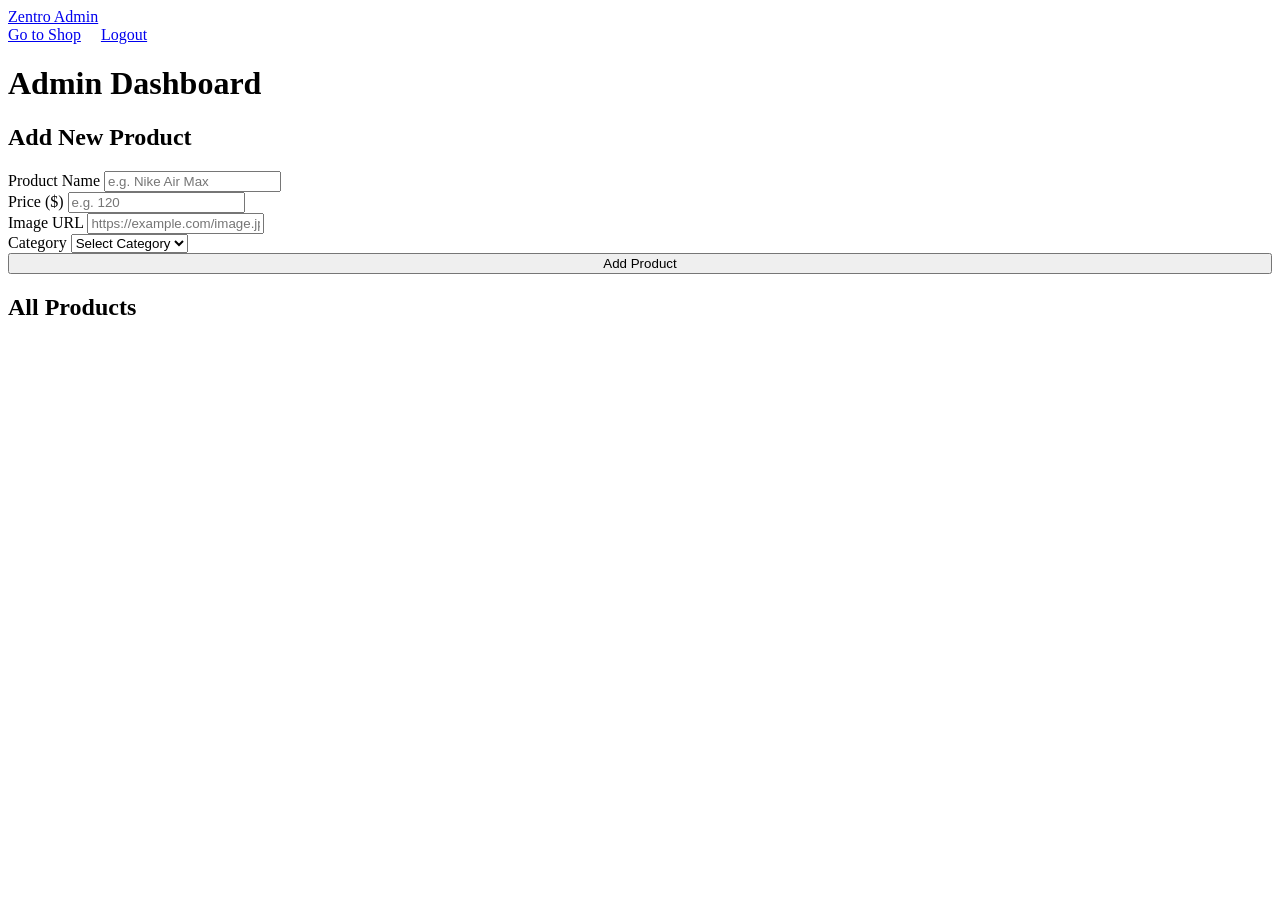
==== admin.html @ aabd8cab "Add admin.html for admin panel interface" ====
<!DOCTYPE html>
<html lang="en">
<head>
  <meta charset="UTF-8">
  <meta name="viewport" content="width=device-width, initial-scale=1.0">
  <title>Admin Panel - Zentro</title>
  <link rel="stylesheet" href="style.css">
</head>
<body>
  <nav class="navbar">
    <a href="index.html" class="nav-logo">Zentro Admin</a>
    <div class="nav-links">
      <a href="shop.html" class="nav-link">Go to Shop</a>
      <a href="index.html" class="btn btn-outline" style="padding: 0.5rem 1rem;">Logout</a>
    </div>
  </nav>

  <div class="container">
    <h1 class="mb-4">Admin Dashboard</h1>
    
    <!-- Add Product Form -->
    <div class="form-card">
      <h2 class="form-title">Add New Product</h2>
      <form id="add-product-form">
        <div class="form-grid">
          <div class="input-group">
            <label for="p-name">Product Name</label>
            <input type="text" id="p-name" placeholder="e.g. Nike Air Max" required>
          </div>
          <div class="input-group">
            <label for="p-price">Price ($)</label>
            <input type="number" id="p-price" placeholder="e.g. 120" required>
          </div>
          <div class="input-group">
            <label for="p-img">Image URL</label>
            <input type="url" id="p-img" placeholder="https://example.com/image.jpg" required>
          </div>
          <div class="input-group">
            <label for="p-category">Category</label>
            <select id="p-category" required>
              <option value="">Select Category</option>
              <option value="Shoes">Shoes</option>
              <option value="Electronics">Electronics</option>
              <option value="Clothing">Clothing</option>
              <option value="Accessories">Accessories</option>
            </select>
          </div>
        </div>
        <button type="submit" class="btn btn-primary mt-4" style="width: 100%;">Add Product</button>
      </form>
    </div>

    <!-- Product List -->
    <h2 class="mb-4">All Products</h2>
    <div id="admin-product-list" class="product-grid">
      <!-- Products will be injected here by script.js -->
    </div>
  </div>

  <script src="script.js"></script>
</body>
</html>
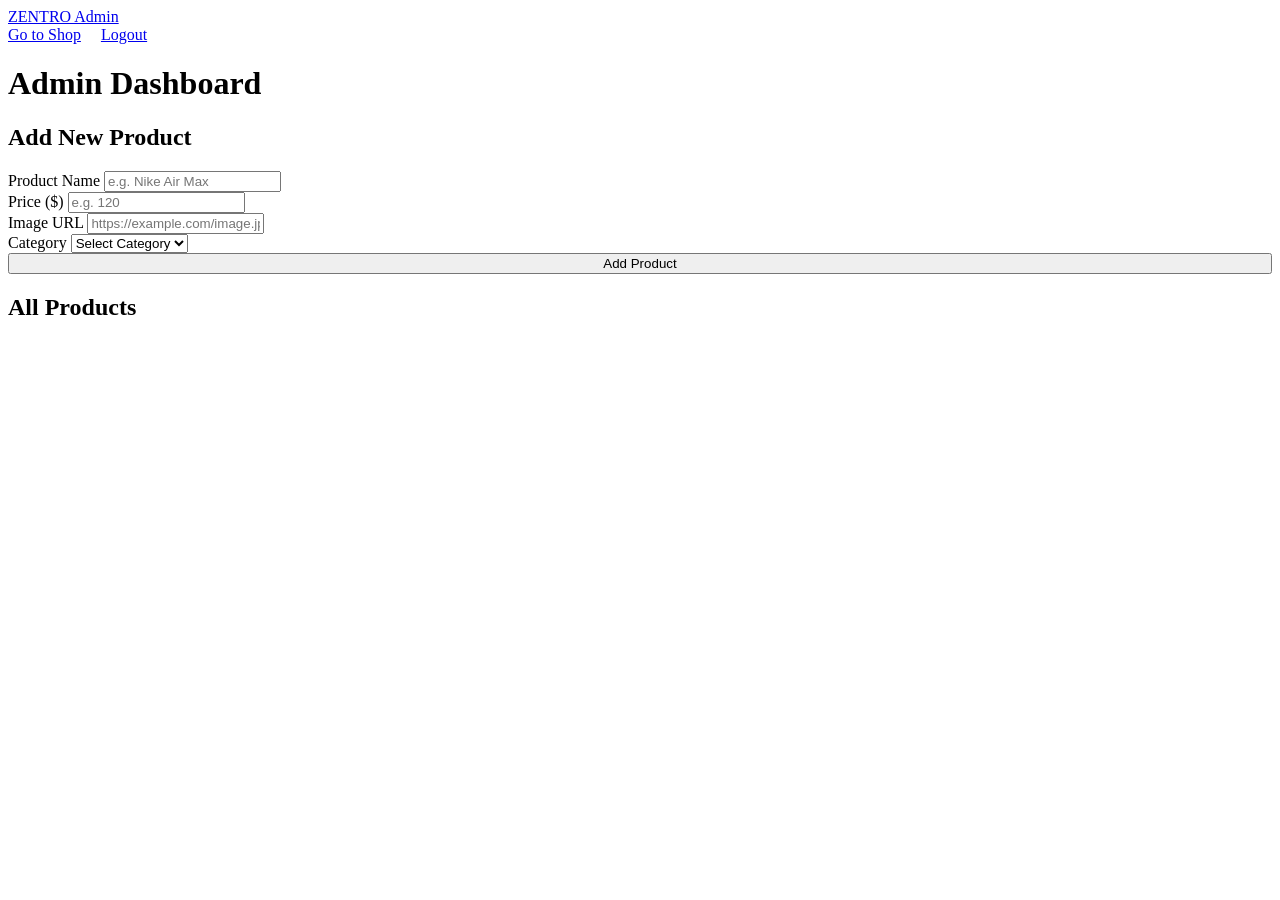
==== commit 1906ed9a: "Update title and navbar logo to 'ZENTRO'" ====
--- a/admin.html
+++ b/admin.html
@@ -3,12 +3,12 @@
 <head>
   <meta charset="UTF-8">
   <meta name="viewport" content="width=device-width, initial-scale=1.0">
-  <title>Admin Panel - Zentro</title>
+  <title>Admin Panel - ZENTRO</title>
   <link rel="stylesheet" href="style.css">
 </head>
 <body>
   <nav class="navbar">
-    <a href="index.html" class="nav-logo">Zentro Admin</a>
+    <a href="index.html" class="nav-logo">ZENTRO Admin</a>
     <div class="nav-links">
       <a href="shop.html" class="nav-link">Go to Shop</a>
       <a href="index.html" class="btn btn-outline" style="padding: 0.5rem 1rem;">Logout</a>
